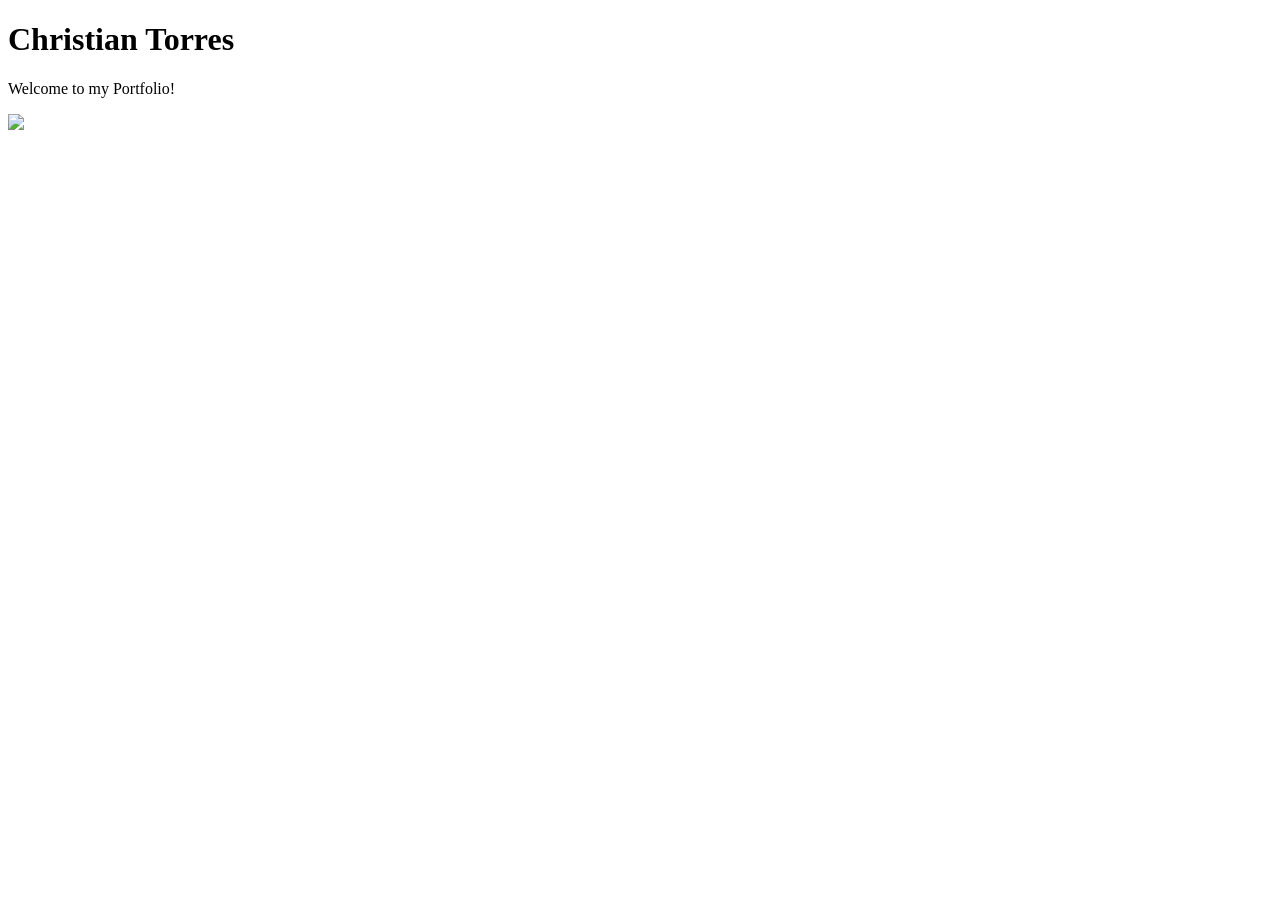
==== index.html @ 5a9e45e4 "Create index.html first file of html" ====
<!DOCTYPE html>
<html lang="en">
<head>
    <meta charset="UTF-8">
    <meta name="viewport" content="width=device-width, initial-scale=1.0">
    <title>Torres Site</title>
</head>
<body>
    <html>

<body>
  <h1>Christian Torres</h1>
  <p>Welcome to my Portfolio!</p>
  <img src="https://content.codecademy.com/articles/github-pages-via-web-app/happy-ice-cream.gif" />
</body>

</html>
</body>
</html>
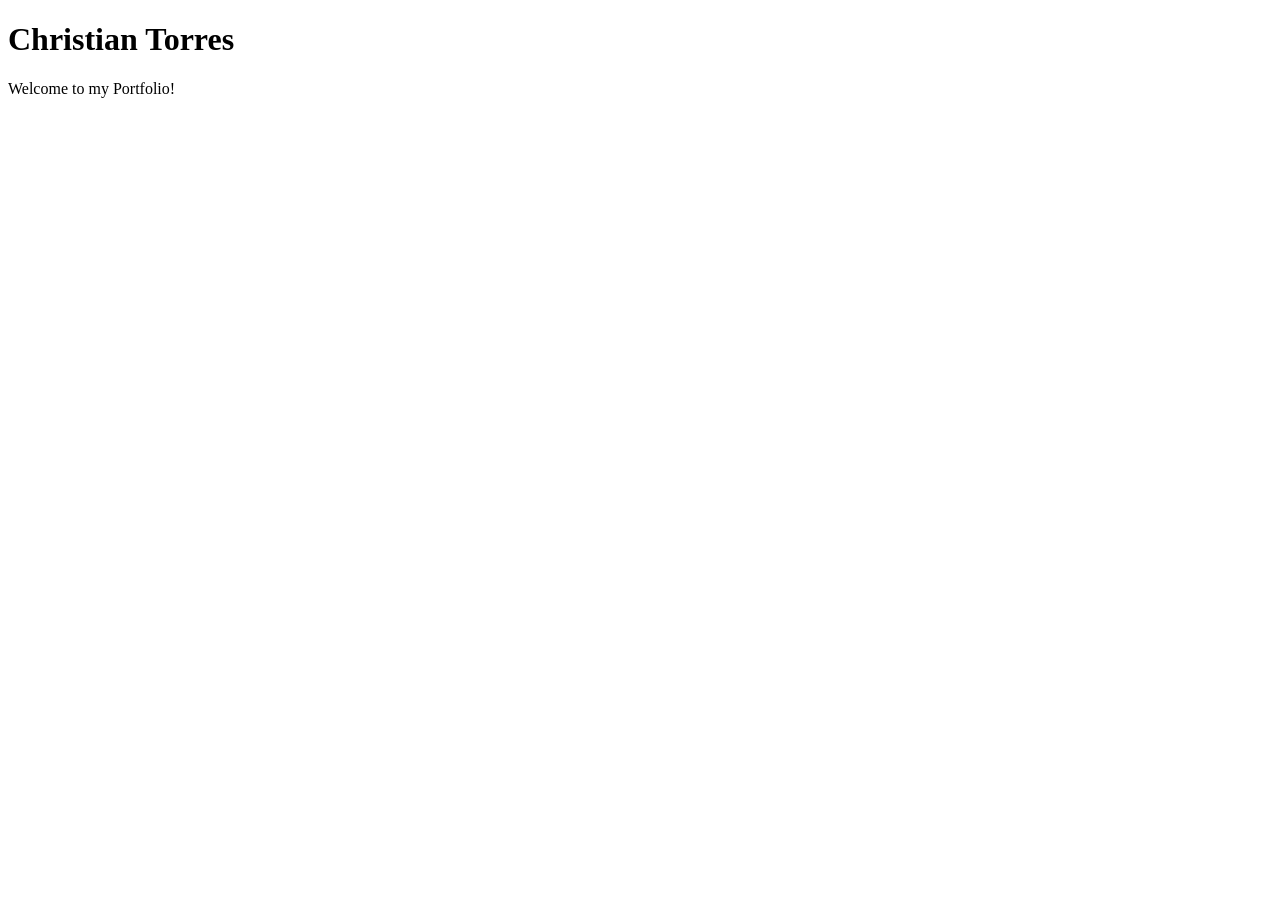
==== commit e4a65096: "removed the img" ====
--- a/index.html
+++ b/index.html
@@ -7,13 +7,10 @@
 </head>
 <body>
     <html>
-
-<body>
+        <body>
   <h1>Christian Torres</h1>
   <p>Welcome to my Portfolio!</p>
-  <img src="https://content.codecademy.com/articles/github-pages-via-web-app/happy-ice-cream.gif" />
 </body>
-
 </html>
 </body>
 </html>
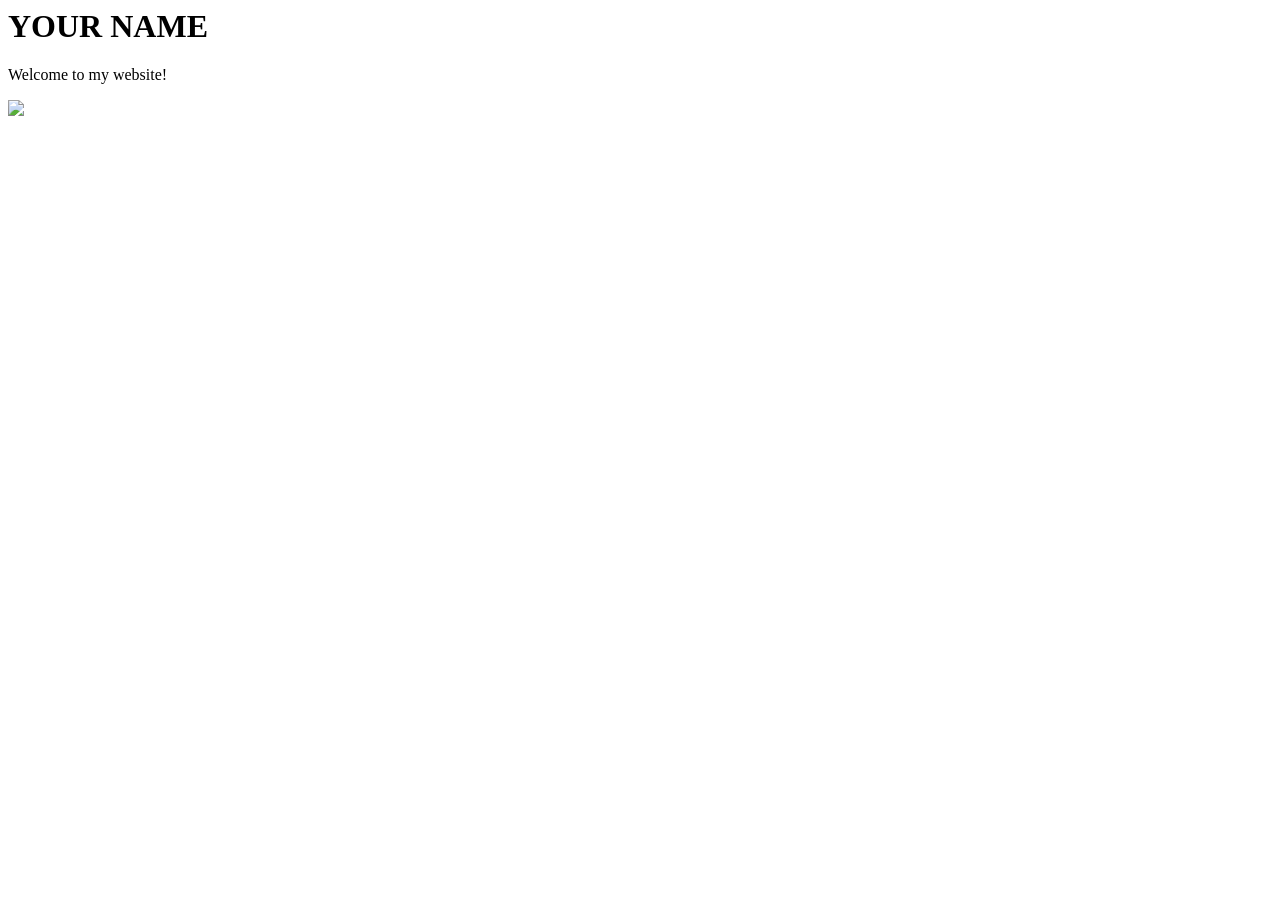
==== commit 5f304b47: "First Commit and Created index.html" ====
--- a/index.html
+++ b/index.html
@@ -1,16 +1,10 @@
-<!DOCTYPE html>
-<html lang="en">
-<head>
-    <meta charset="UTF-8">
-    <meta name="viewport" content="width=device-width, initial-scale=1.0">
-    <title>Torres Site</title>
-</head>
+<html>
+  <head>
+    <title>My Portfolio on GitHub Pages</title>
+  </head>
 <body>
-    <html>
-        <body>
-  <h1>Christian Torres</h1>
-  <p>Welcome to my Portfolio!</p>
+  <h1>YOUR NAME</h1>
+  <p>Welcome to my website!</p>
+  <img src="https://content.codecademy.com/articles/github-pages-via-web-app/happy-ice-cream.gif" />
 </body>
 </html>
-</body>
-</html>
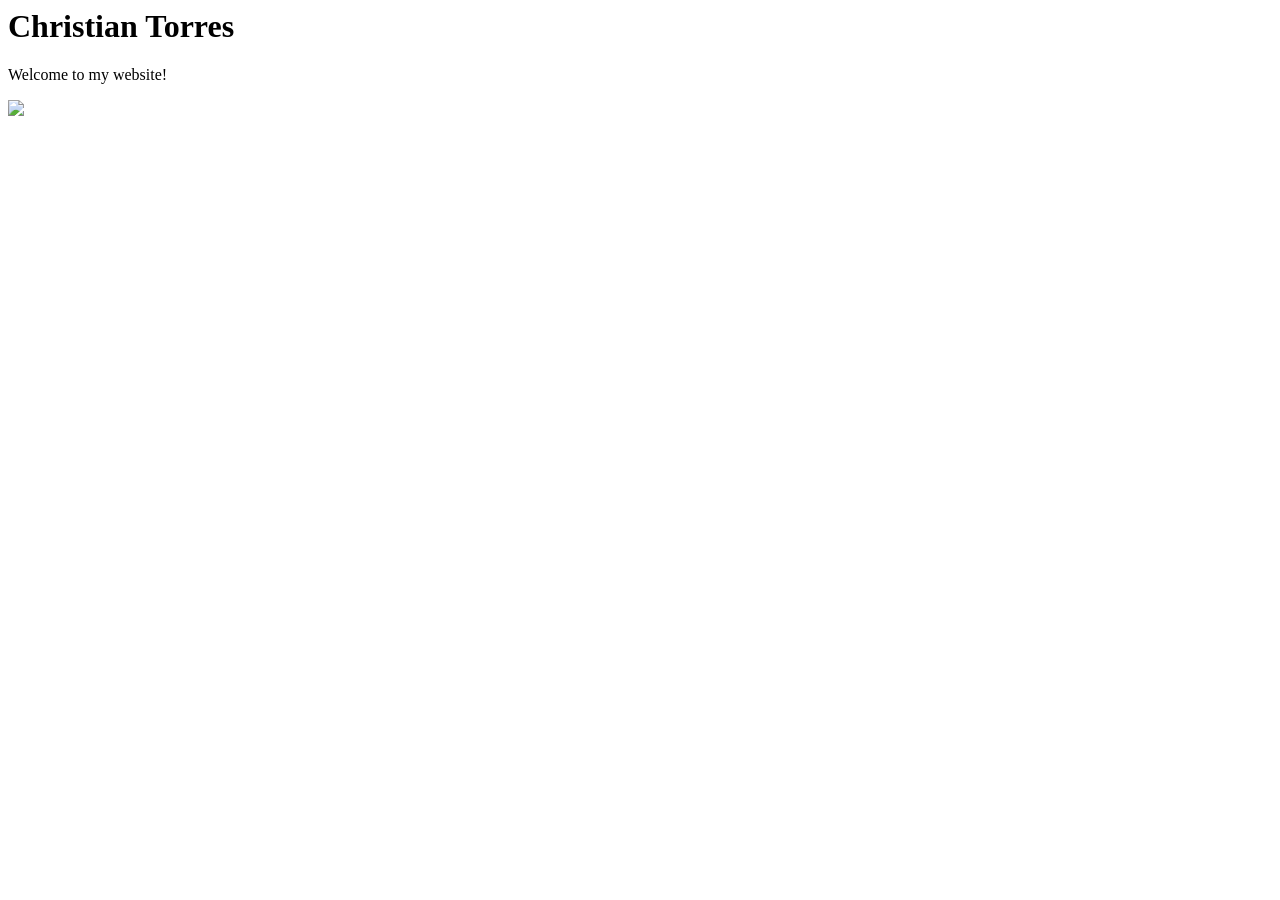
==== commit 47dbacb0: "edited HTML to fixed YOUR NAME to adding my name" ====
--- a/index.html
+++ b/index.html
@@ -3,7 +3,7 @@
     <title>My Portfolio on GitHub Pages</title>
   </head>
 <body>
-  <h1>YOUR NAME</h1>
+  <h1>Christian Torres</h1>
   <p>Welcome to my website!</p>
   <img src="https://content.codecademy.com/articles/github-pages-via-web-app/happy-ice-cream.gif" />
 </body>
